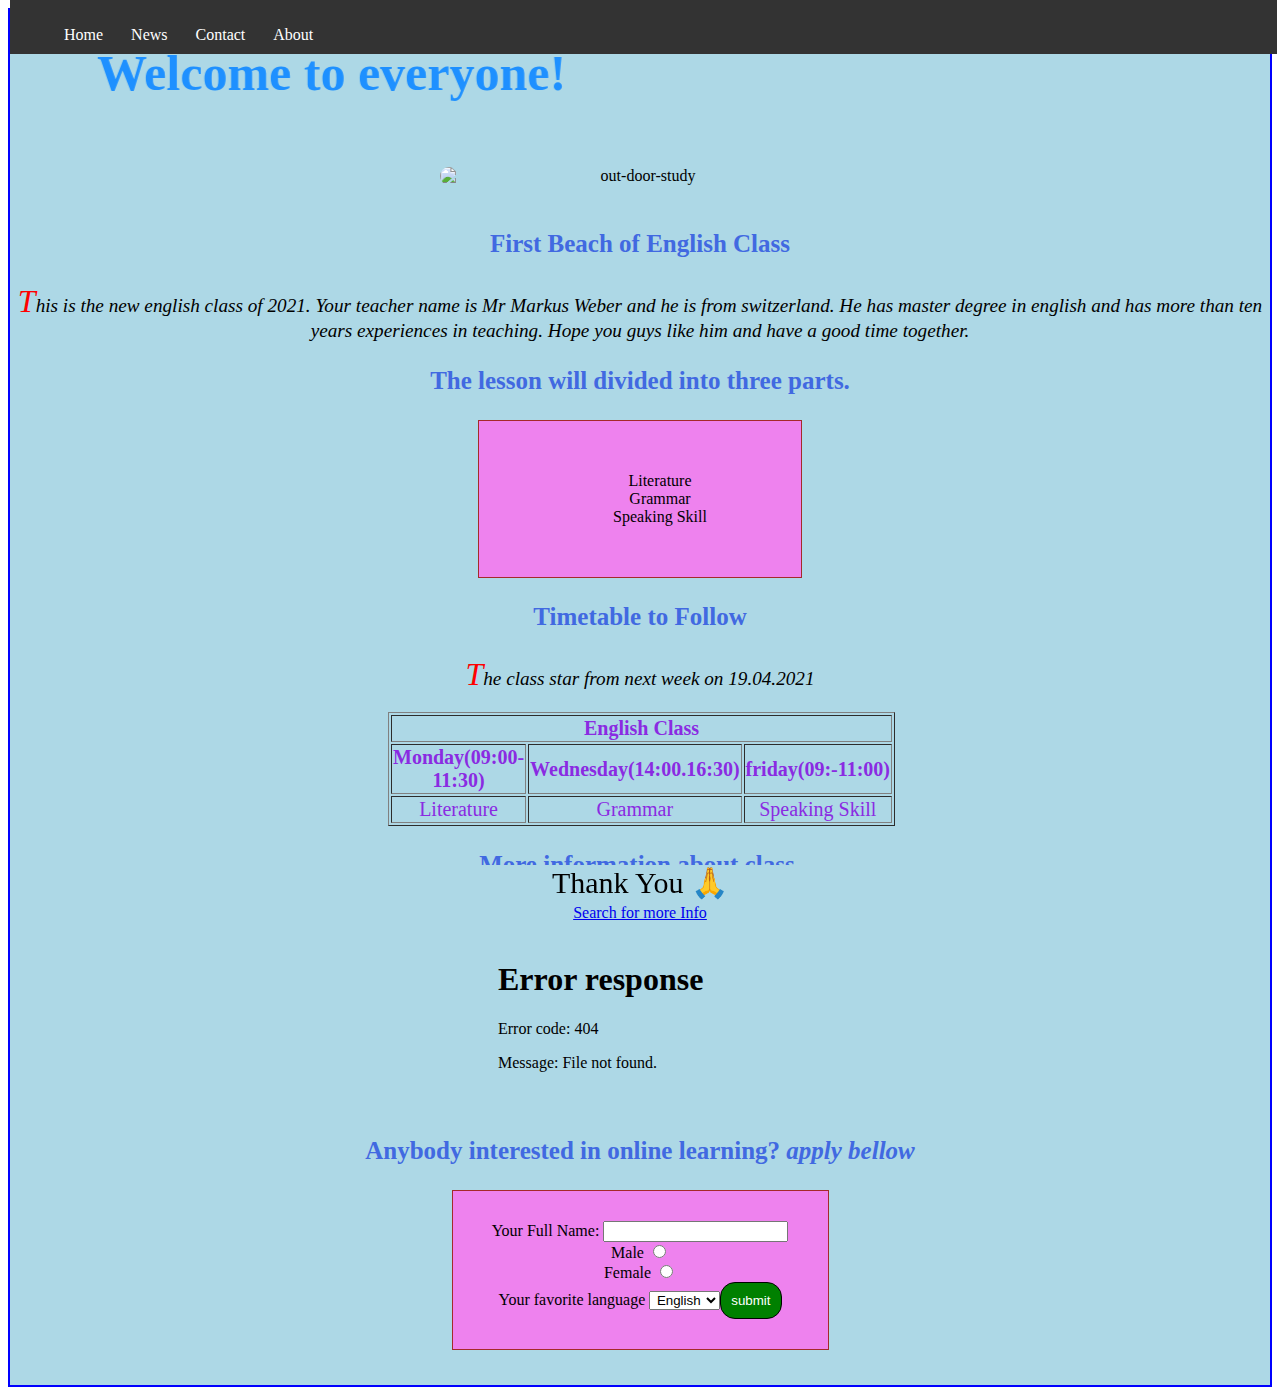
==== index.html @ 3a133ce3 "changed the title of my page" ====
<!DOCTYPE html>
<html lang="en">
<head>
    <meta charset="UTF-8">
    <meta http-equiv="X-UA-Compatible" content="IE=edge">
    <meta name="viewport" content="width=h1, initial-scale=1.0">
    <title>My Github Page</title>
    <link rel="stylesheet" href="./style.css" type="text/css">
</head>
<div>
<body>
    <h1>
      <marquee behavior="scroll" direction="right" scrollAmount="20"> Welcome to everyone!</marquee> 
    </h1>
    <img src="./Images/study.jpg" alt="out-door-study" width="400px"/>
    <h3>
        First Beach of English Class 
    </h3>
    <p>
        This is the new english class of 2021. Your teacher name is Mr Markus Weber and he is from switzerland. He has master degree in english and has more than ten years experiences in teaching. Hope you guys like him and have a good time together.
     </p>
     
    <h3>
        The lesson will divided into three parts.
    </h3>
    <div class="list">
    <ul>
        <li>Literature</li>
        <li>Grammar</li>
        <li>Speaking Skill</li>
    </ul>
    </div>
    
    <h3>
        Timetable to Follow
    </h3>
    <p >
        The class star from next week on 19.04.2021
    </p>
    <div class="timetable">
    <table border="1">
        <tr>
            <th colspan="3">
                English Class
            </th>
        </tr> 
         <tr>
           <th>Monday(09:00-11:30)</th>
           <th>Wednesday(14:00.16:30)</th>
           <th>friday(09:-11:00)</th>
         </tr>
         <tr class="new">
           <td>Literature</td>
           <td>Grammar</td>
           <td>Speaking Skill</td>
         </tr>
    </table>
    </div>

    <h3>
      More information about class.
    </h3>
    <a class="highlight" href="http://www.qurancareacademy.com">
        Search for more Info
    </a><br/><br/>
    <iframe src="./video/learning.mp4" frameborder="0"></iframe>
    <br/><br/>
    <h3>
        Anybody interested in online learning? <i id="special">apply bellow</i>
    </h3>
    <div class="form">
    <form>
        <label for="name">Your Full Name:</label>
        <input type="text" name="name" id="name"/>
        <br/>
        <label for="male">Male</label>
        <input type="radio" name="gender" id="male" value="male"/>
        <br/>
        <label for="female">Female</label>
        <input type="radio" name="gender" id="female" value="female"/>
        <br/>
        <label for="languge">Your favorite language</label>
        <select name="language" id="language">
            <option value="English">English</option>
            <option value="German">German</option>
            <option value="English">French</option>
            <input type="submit" value="submit"/>
    </form>
    </div>
<div class="link">
<ul>
  <li><a href="#home">Home</a></li>
  <li><a href="#news">News</a></li>
  <li><a class="active" href="#contact">Contact</a></li>
  <li><a href="#about">About</a></li>
</ul>
</div>
 <div class="last">
     Thank You
 </div> 
<script src="src/index.js"></script>   
</body>
</div>
</html>
---- style.css ----
body{
    border: 2px solid blue;
}


div{
    background-color:lightblue;
}


*{
    text-align: center;
}

img{
    display: block;
    margin: 0 auto;
    padding: 20px;
    border-radius: 50px;
}

h1 {
    color: dodgerblue;
    font-size: 50px;
}

h3 {
    color: royalblue;
    font-size: 25px;
}

p {
    font-style: italic;
}

.list  {
    display: block;
    margin: 0 auto;
    padding: 35px;
    border: 1px solid brown;
    width: 20%;
    background-color:violet;
}

div.list:hover{
    background-color: green;
}

ul {
    list-style-type: none;
}

.timetable {
    margin: 0 auto;
    color: blueviolet;
    font-size: 20px;
    width: 40%;
}

p {
    font-family: 'Times New Roman', Times, serif;
    font-size: larger;
}
p::first-letter {
    color: red;
    font-size: xx-large;
}


.form{
  margin: 0 auto;
  padding: 30px;
  border: 1px solid brown;
  width: 25%;
  background-color: violet;
}

div.form:hover{
    background-color: green;
}

input[type=submit]{
    padding: 10px;
    color: white;
    background:green;
    border: 1px solid black;
    cursor: pointer;
    border-radius: 15px;
}

input[type=submit]:hover{
    color:blue;
    background:tomato;
    transition: all 200ms ease-in-out;
}

.link {
  list-style-type: none;
  margin: 0;
  padding: 0;
  overflow: hidden;
  background-color: #333;
  position: fixed;
  top: 0;
  width: 99%;
}

div.link li {
  float: left;
}

li a {
  display: block;
  color: white;
  text-align: center;
  padding: 10px 14px;
  text-decoration: none;
}


li a:hover{
  background-color:dodgerblue;
}

div.last{
    font-size: 30px;
    position:sticky;
    bottom: 0;
    width: 100%;
}

a.highlight:hover {
    color: green;
    font-size: larger;
}

div.last::after{
    content: "🙏";
}
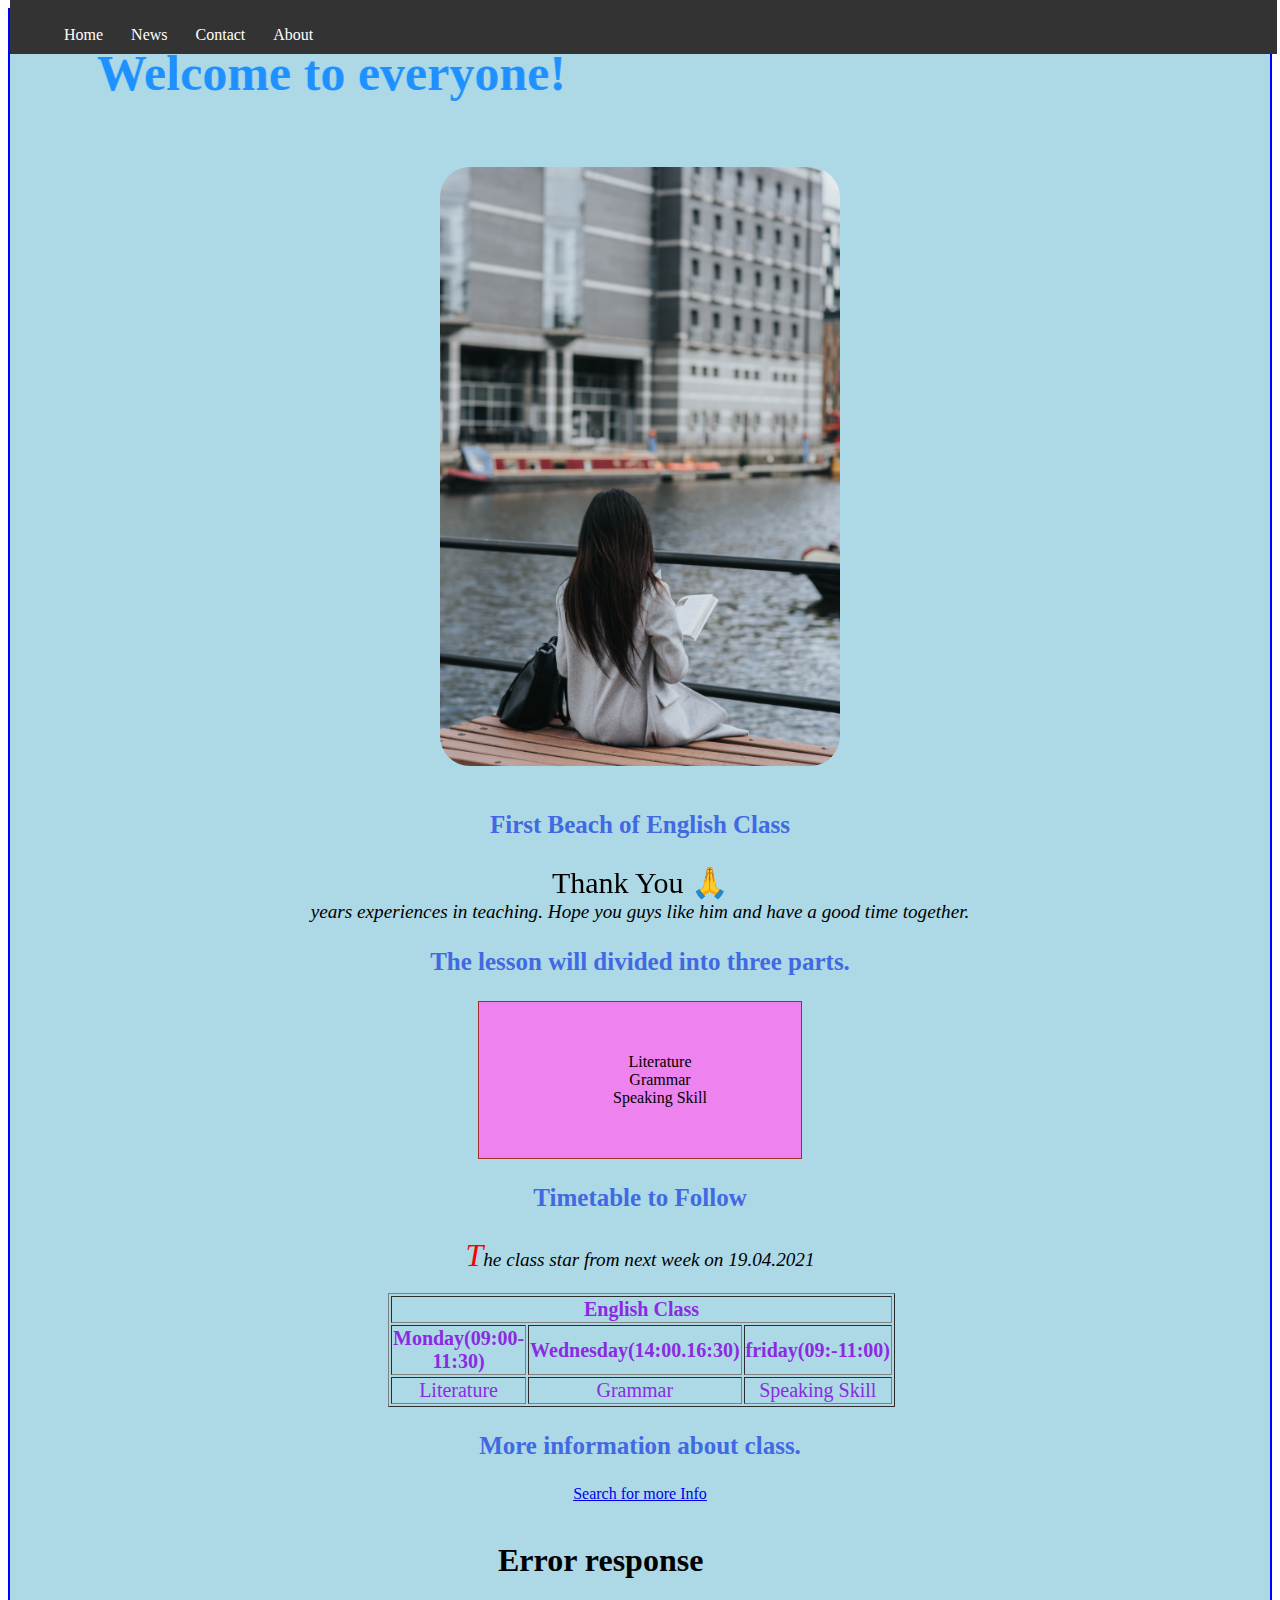
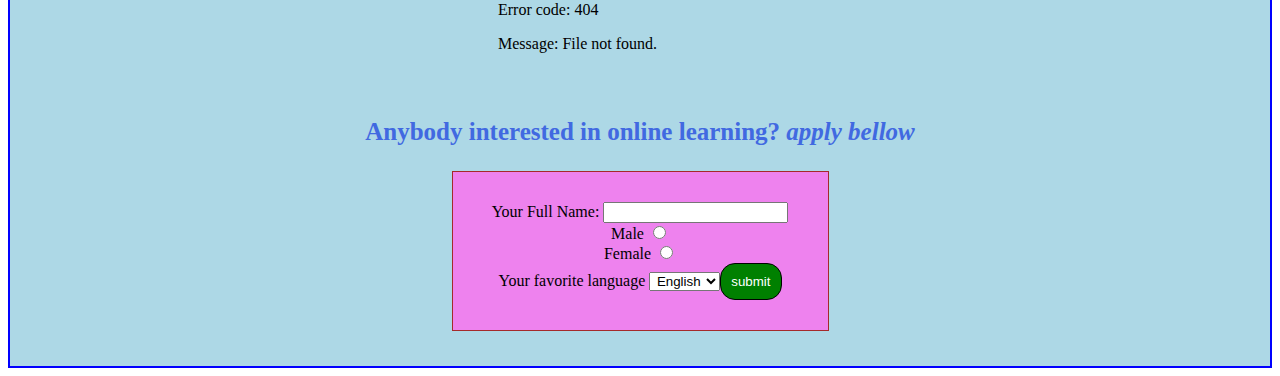
==== commit 7057ae0f: "change the photo and video of my page" ====
--- a/index.html
+++ b/index.html
@@ -63,7 +63,7 @@
     <a class="highlight" href="http://www.qurancareacademy.com">
         Search for more Info
     </a><br/><br/>
-    <iframe src="./video/learning.mp4" frameborder="0"></iframe>
+    <iframe src="video/self-study.mp4" frameborder="0"></iframe>
     <br/><br/>
     <h3>
         Anybody interested in online learning? <i id="special">apply bellow</i>
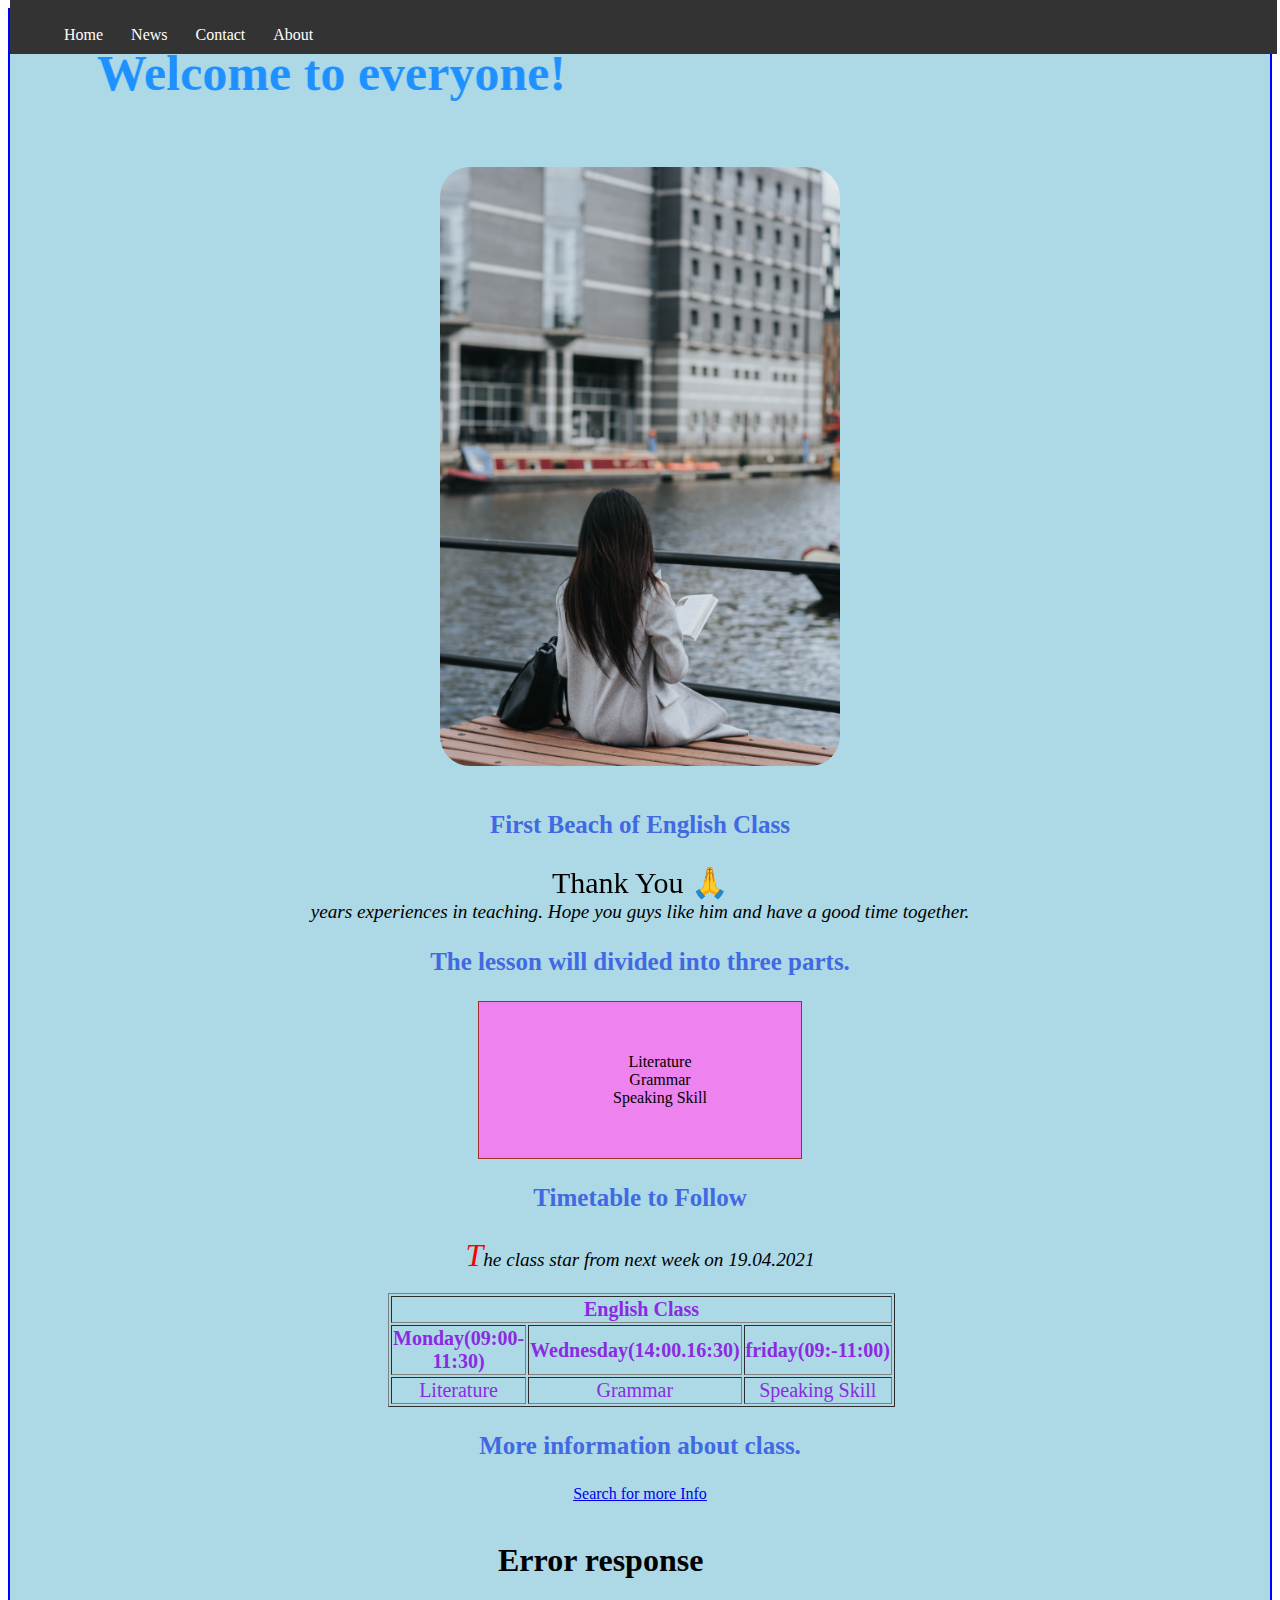
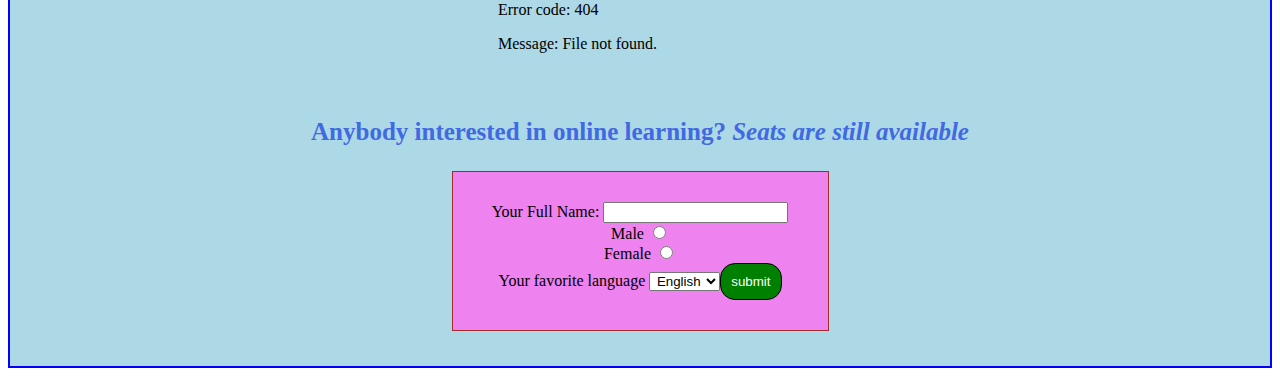
==== commit f20450b6: "renamed video in HTML" ====
--- a/index.html
+++ b/index.html
@@ -98,7 +98,7 @@
  <div class="last">
      Thank You
  </div> 
-<script src="src/index.js"></script>   
+<script src="src/script.js"></script>   
 </body>
 </div>
 </html>